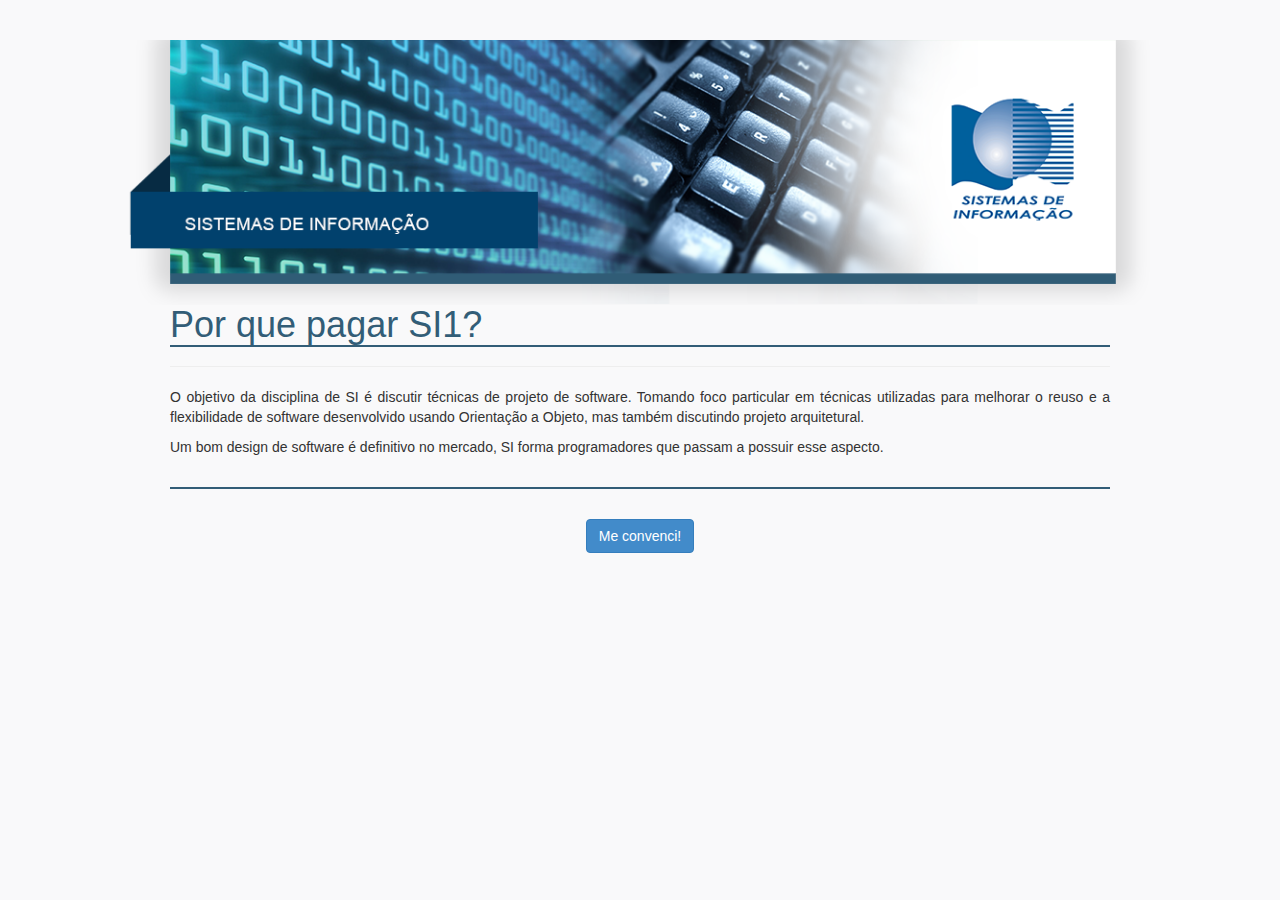
==== dinamica/estatica-bootstrap/index.html @ 184bb30d "dinamica" ====
<!DOCTYPE html>
<html>
<head lang="en">
    <meta charset="UTF-8">
    <title>Por que cursar SI1</title>
    <link href="css/bootstrap.min.css" rel="stylesheet" media="screen">
    <script src="js/bootstrap.min.js"></script>
    <link rel="stylesheet" href="css/index.css">
</head>
<body>
<img id="logo" src="img/logo.png">
<div class="page-header">
    <h1>Por que pagar SI1?</h1>
</div>

<p>O objetivo da disciplina de SI é discutir técnicas de projeto de software.
    Tomando foco particular em técnicas utilizadas para melhorar o reuso e a flexibilidade de software desenvolvido usando Orientação a Objeto,
    mas também discutindo projeto arquitetural.</p>

<p>Um bom design de software é definitivo no mercado, SI forma programadores que passam a possuir esse aspecto.</p>

<p id="cadastrar">
    <a class="btn btn-primary btn-large" href="cadastro.html">
       Me convenci!
    </a>
</p>

</body>
</html>
---- dinamica/estatica-bootstrap/css/index.css ----
body {
    color: #333333;
    font-family: "Lucida Sans Unicode", "Lucida Grande", sans-serif;
}

h1 {
    border-bottom: 2px solid #325D77;
    color: #325D77
}

p {
    text-align: justify;
}

body {
    background-color: #F9F9FA;
    margin-left: auto;
    margin-right: auto;
    width: 940px;
}

#cadastrar {
    border-top: 2px solid #325D77;
    margin: 30px 0;
    padding: 30px 0;
    text-align: center;
}

#logo{
    float: left;
    text-align: left;
    margin-left: -70px;
    height: 265px;

}
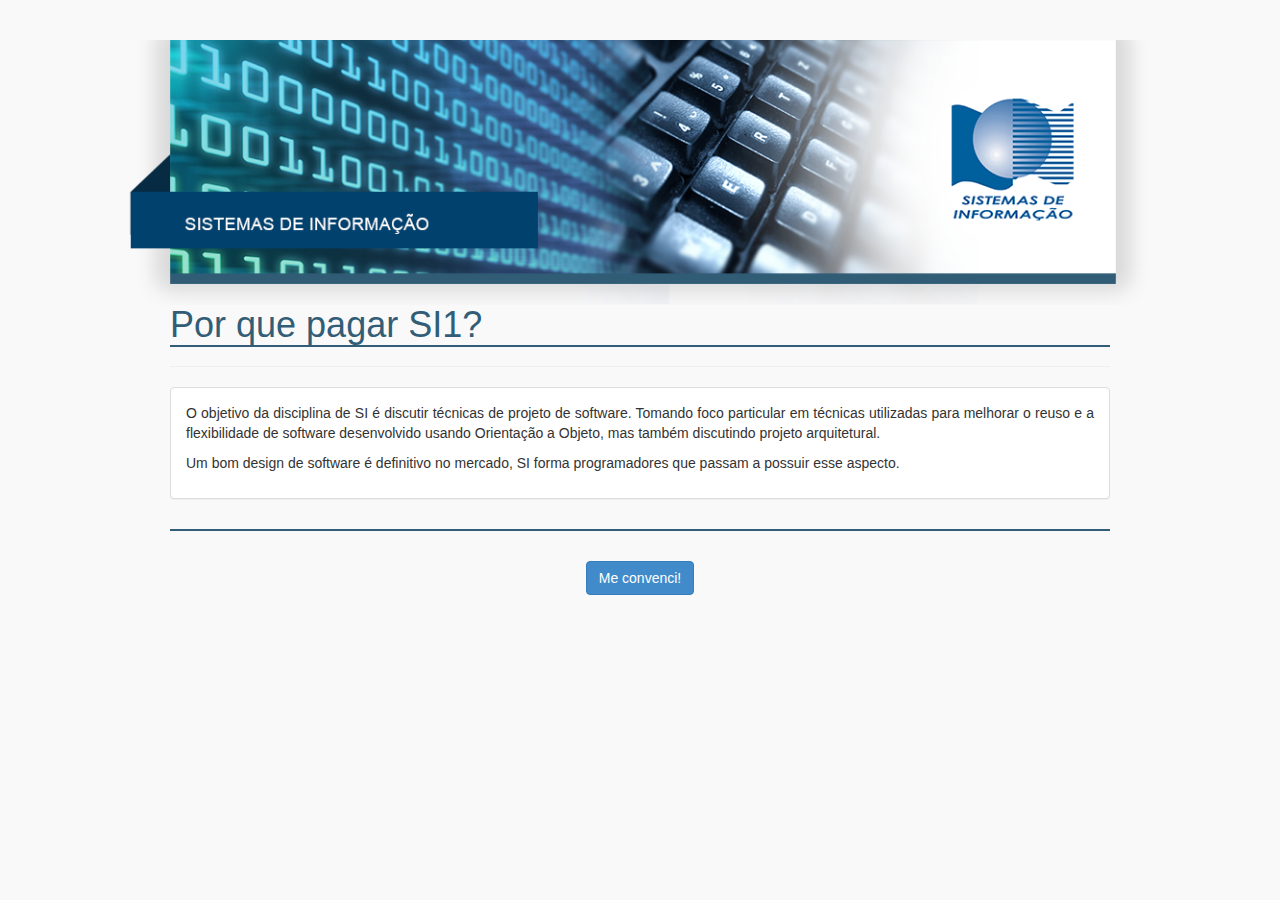
==== commit 68e15bc9: "initial project version" ====
--- a/dinamica/estatica-bootstrap/index.html
+++ b/dinamica/estatica-bootstrap/index.html
@@ -12,12 +12,16 @@
 <div class="page-header">
     <h1>Por que pagar SI1?</h1>
 </div>
+<div class="panel panel-default">
+    <div class="panel-body">
+        <p>O objetivo da disciplina de SI é discutir técnicas de projeto de software.
+            Tomando foco particular em técnicas utilizadas para melhorar o reuso e a flexibilidade de software desenvolvido usando Orientação a Objeto,
+            mas também discutindo projeto arquitetural.</p>
 
-<p>O objetivo da disciplina de SI é discutir técnicas de projeto de software.
-    Tomando foco particular em técnicas utilizadas para melhorar o reuso e a flexibilidade de software desenvolvido usando Orientação a Objeto,
-    mas também discutindo projeto arquitetural.</p>
+        <p>Um bom design de software é definitivo no mercado, SI forma programadores que passam a possuir esse aspecto.</p>
+    </div>
+</div>
 
-<p>Um bom design de software é definitivo no mercado, SI forma programadores que passam a possuir esse aspecto.</p>
 
 <p id="cadastrar">
     <a class="btn btn-primary btn-large" href="cadastro.html">
